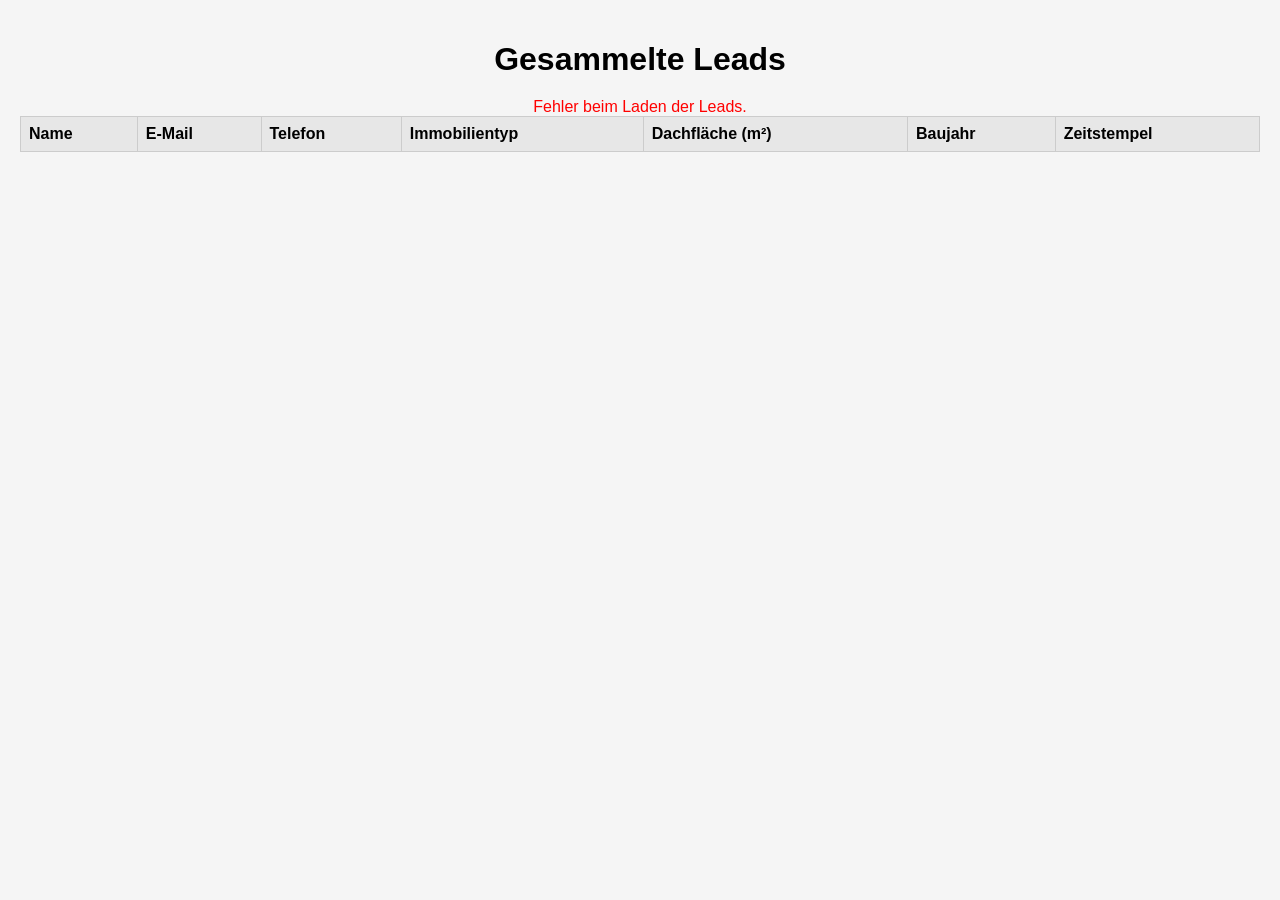
==== admin.html @ fe86c0b4 "Füge Admin-Seite und API-Endpunkt zur Lead-Verwaltung hinzu Erstelle admin.html für die Anzeige der " ====
<!DOCTYPE html>
<html lang="de">
<head>
  <meta charset="UTF-8">
  <meta name="viewport" content="width=device-width, initial-scale=1.0">
  <title>Lead-Verwaltung – Nexovia</title>
  <style>
    body {
      font-family: Arial, sans-serif;
      margin: 0;
      padding: 20px;
      background: #f5f5f5;
    }
    h1 {
      text-align: center;
      margin-bottom: 20px;
    }
    table {
      width: 100%;
      border-collapse: collapse;
      background: #fff;
    }
    th, td {
      border: 1px solid #ccc;
      padding: 8px;
      text-align: left;
    }
    th {
      background-color: #e7e7e7;
    }
    tr:nth-child(even) {
      background-color: #f9f9f9;
    }
    .error {
      color: red;
      text-align: center;
    }
  </style>
</head>
<body>
  <h1>Gesammelte Leads</h1>
  <div id="error" class="error"></div>
  <table id="leadsTable">
    <thead>
      <tr>
        <th>Name</th>
        <th>E-Mail</th>
        <th>Telefon</th>
        <th>Immobilientyp</th>
        <th>Dachfläche (m²)</th>
        <th>Baujahr</th>
        <th>Zeitstempel</th>
      </tr>
    </thead>
    <tbody>
      <!-- Leads werden hier eingefügt -->
    </tbody>
  </table>

  <script>
    // Admin token used to authenticate requests to /api/leads
    const ADMIN_TOKEN = 'secret';

    async function loadLeads() {
      try {
        const response = await fetch('/api/leads', {
          headers: { 'X-Admin-Token': ADMIN_TOKEN }
        });
        if (!response.ok) {
          const errorData = await response.json();
          document.getElementById('error').textContent = errorData.error || 'Fehler beim Laden der Leads';
          return;
        }
        const leads = await response.json();
        const tbody = document.getElementById('leadsTable').querySelector('tbody');
        if (!leads.length) {
          document.getElementById('error').textContent = 'Noch keine Leads vorhanden.';
          return;
        }
        leads.forEach(lead => {
          const tr = document.createElement('tr');
          tr.innerHTML = `
            <td>${lead.customerName || ''}</td>
            <td>${lead.customerEmail || ''}</td>
            <td>${lead.customerPhone || ''}</td>
            <td>${lead.propertyType || ''}</td>
            <td>${lead.roofArea || ''}</td>
            <td>${lead.buildingYear || ''}</td>
            <td>${new Date(lead.timestamp).toLocaleString('de-DE')}</td>
          `;
          tbody.appendChild(tr);
        });
      } catch (err) {
        document.getElementById('error').textContent = 'Fehler beim Laden der Leads.';
        console.error(err);
      }
    }

    document.addEventListener('DOMContentLoaded', loadLeads);
  </script>
</body>
</html>
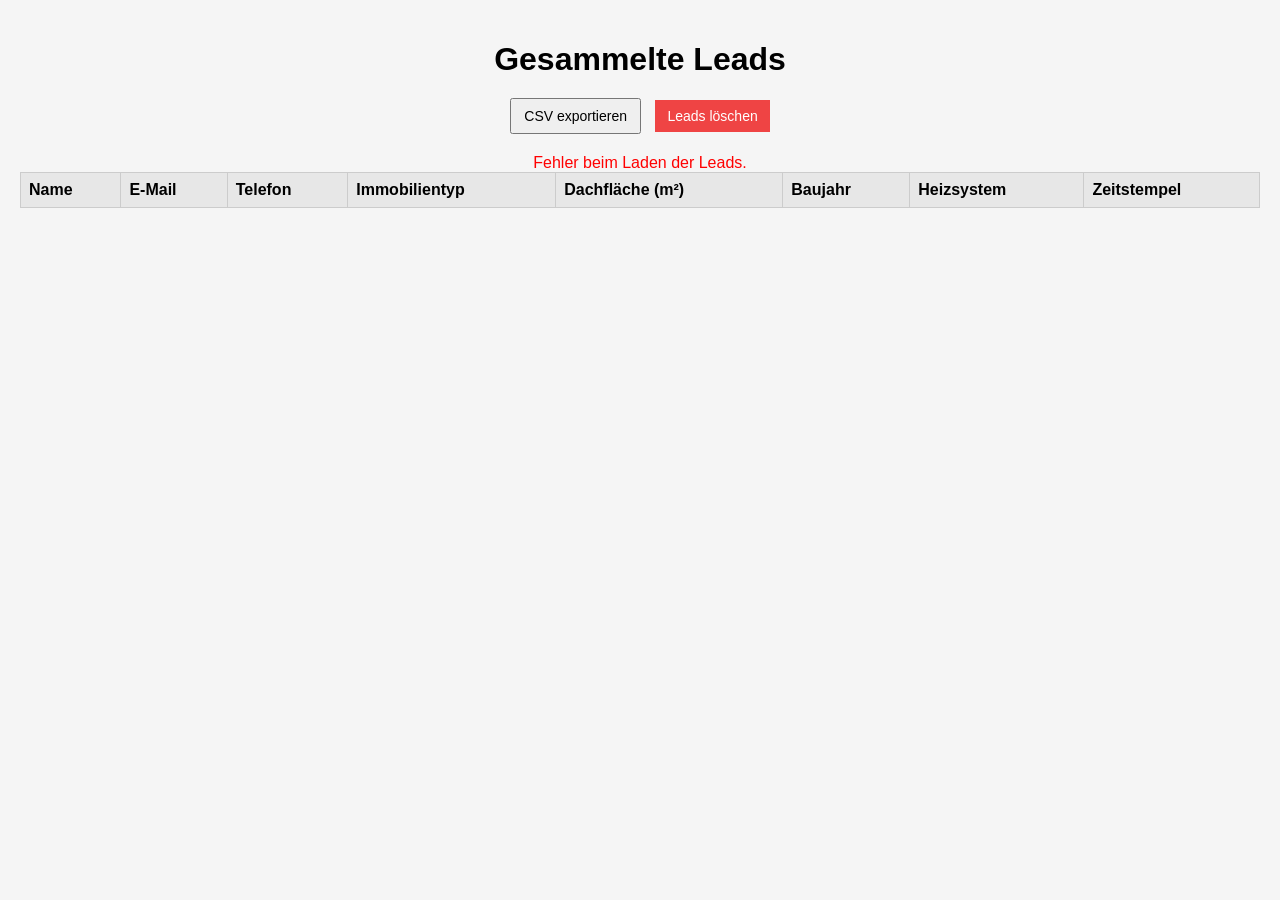
==== commit 229faf7a: "Erweitere Admin-Funktionen: CSV-Export, Lead-Löschung & Heizsystem Aktualisiere server.js um einen D" ====
--- a/admin.html
+++ b/admin.html
@@ -39,16 +39,21 @@
 </head>
 <body>
   <h1>Gesammelte Leads</h1>
+  <div style="text-align:center; margin-bottom: 20px;">
+    <button id="exportCsvBtn" style="padding: 8px 12px; font-size: 14px; cursor: pointer;">CSV exportieren</button>
+    <button id="deleteLeadsBtn" style="padding: 8px 12px; font-size: 14px; cursor: pointer; margin-left: 10px; background-color: #ef4444; color: #fff; border: none;">Leads löschen</button>
+  </div>
   <div id="error" class="error"></div>
   <table id="leadsTable">
     <thead>
       <tr>
         <th>Name</th>
-        <th>E-Mail</th>
+        <th>E‑Mail</th>
         <th>Telefon</th>
         <th>Immobilientyp</th>
         <th>Dachfläche (m²)</th>
         <th>Baujahr</th>
+        <th>Heizsystem</th>
         <th>Zeitstempel</th>
       </tr>
     </thead>
@@ -77,7 +82,7 @@
           document.getElementById('error').textContent = 'Noch keine Leads vorhanden.';
           return;
         }
-        leads.forEach(lead => {
+        leads.forEach((lead) => {
           const tr = document.createElement('tr');
           tr.innerHTML = `
             <td>${lead.customerName || ''}</td>
@@ -86,6 +91,7 @@
             <td>${lead.propertyType || ''}</td>
             <td>${lead.roofArea || ''}</td>
             <td>${lead.buildingYear || ''}</td>
+            <td>${lead.heatingSystem || ''}</td>
             <td>${new Date(lead.timestamp).toLocaleString('de-DE')}</td>
           `;
           tbody.appendChild(tr);
@@ -97,6 +103,64 @@
     }
 
     document.addEventListener('DOMContentLoaded', loadLeads);
+
+    // Export leads to CSV by requesting the /api/leads/csv endpoint
+    async function exportCSV() {
+      try {
+        const response = await fetch('/api/leads/csv', {
+          headers: { 'X-Admin-Token': ADMIN_TOKEN }
+        });
+        if (!response.ok) {
+          const errorData = await response.json();
+          alert(errorData.error || 'Fehler beim Exportieren der Leads.');
+          return;
+        }
+        const csv = await response.text();
+        const blob = new Blob([csv], { type: 'text/csv' });
+        const url = URL.createObjectURL(blob);
+        const a = document.createElement('a');
+        a.href = url;
+        a.download = 'leads.csv';
+        document.body.appendChild(a);
+        a.click();
+        document.body.removeChild(a);
+        URL.revokeObjectURL(url);
+      } catch (err) {
+        console.error('Fehler beim CSV-Export:', err);
+        alert('Fehler beim CSV-Export.');
+      }
+    }
+
+    // Attach click listener to export button
+    document.getElementById('exportCsvBtn').addEventListener('click', exportCSV);
+
+    // Delete all leads via DELETE endpoint
+    async function deleteLeads() {
+      if (!confirm('Möchten Sie wirklich alle Leads löschen?')) {
+        return;
+      }
+      try {
+        const response = await fetch('/api/leads', {
+          method: 'DELETE',
+          headers: { 'X-Admin-Token': ADMIN_TOKEN }
+        });
+        if (!response.ok) {
+          const errorData = await response.json();
+          alert(errorData.error || 'Fehler beim Löschen der Leads.');
+          return;
+        }
+        alert('Alle Leads wurden gelöscht.');
+        // Leert die Tabelle und aktualisiert die Fehlermeldung
+        document.getElementById('leadsTable').querySelector('tbody').innerHTML = '';
+        document.getElementById('error').textContent = 'Keine Leads vorhanden.';
+      } catch (err) {
+        console.error('Fehler beim Löschen der Leads:', err);
+        alert('Fehler beim Löschen der Leads.');
+      }
+    }
+
+    // Attach listener to delete button
+    document.getElementById('deleteLeadsBtn').addEventListener('click', deleteLeads);
   </script>
 </body>
 </html>
